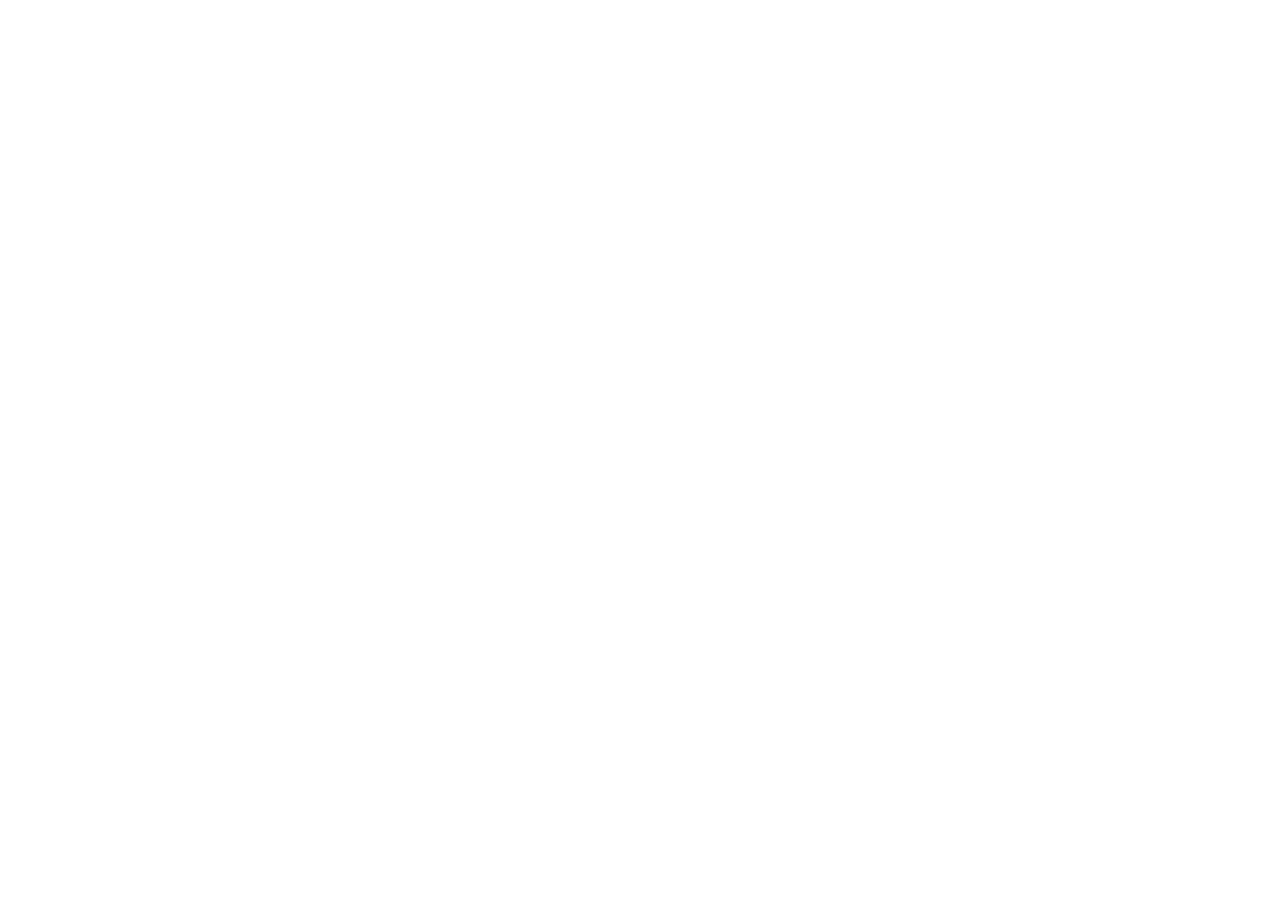
==== lesson1/hw1/index.html @ 8d8885fe "Initial commit" ====
<!doctype html>
<html lang="en">
<head>
    <meta charset="UTF-8">
    <meta name="viewport"
          content="width=device-width, user-scalable=no, initial-scale=1.0, maximum-scale=1.0, minimum-scale=1.0">
    <meta http-equiv="X-UA-Compatible" content="ie=edge">
    <title>Document</title>
    <link rel="stylesheet" href="normalize.css">
    <link rel="stylesheet" href="">
    
</head>
<body>
      
</body>
</html>
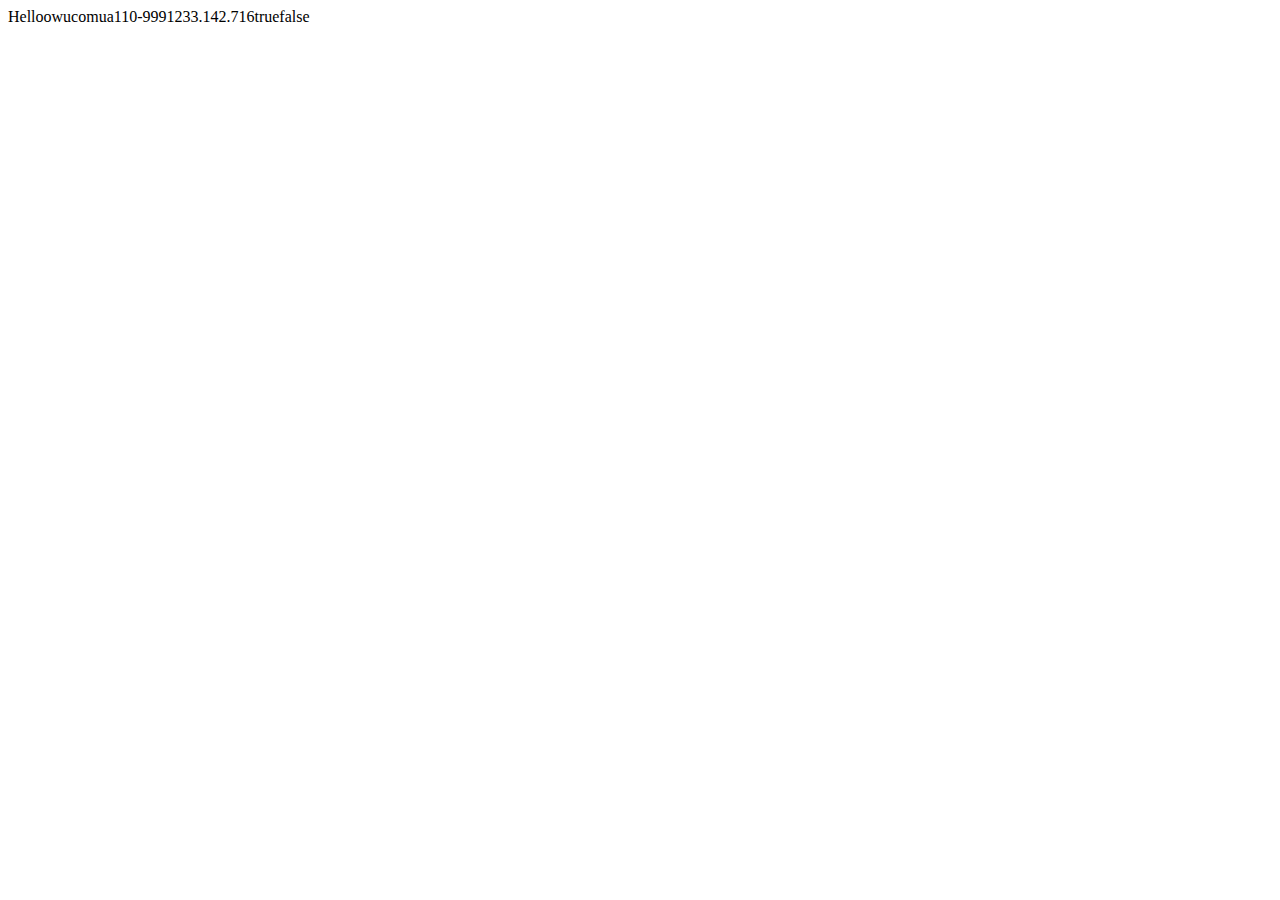
==== commit 6ec127bf: "hw1" ====
--- a/lesson1/hw1/index.html
+++ b/lesson1/hw1/index.html
@@ -6,11 +6,10 @@
           content="width=device-width, user-scalable=no, initial-scale=1.0, maximum-scale=1.0, minimum-scale=1.0">
     <meta http-equiv="X-UA-Compatible" content="ie=edge">
     <title>Document</title>
-    <link rel="stylesheet" href="normalize.css">
-    <link rel="stylesheet" href="">
-    
+
 </head>
 <body>
-      
+<script src="main.js"></script>
+
 </body>
 </html>